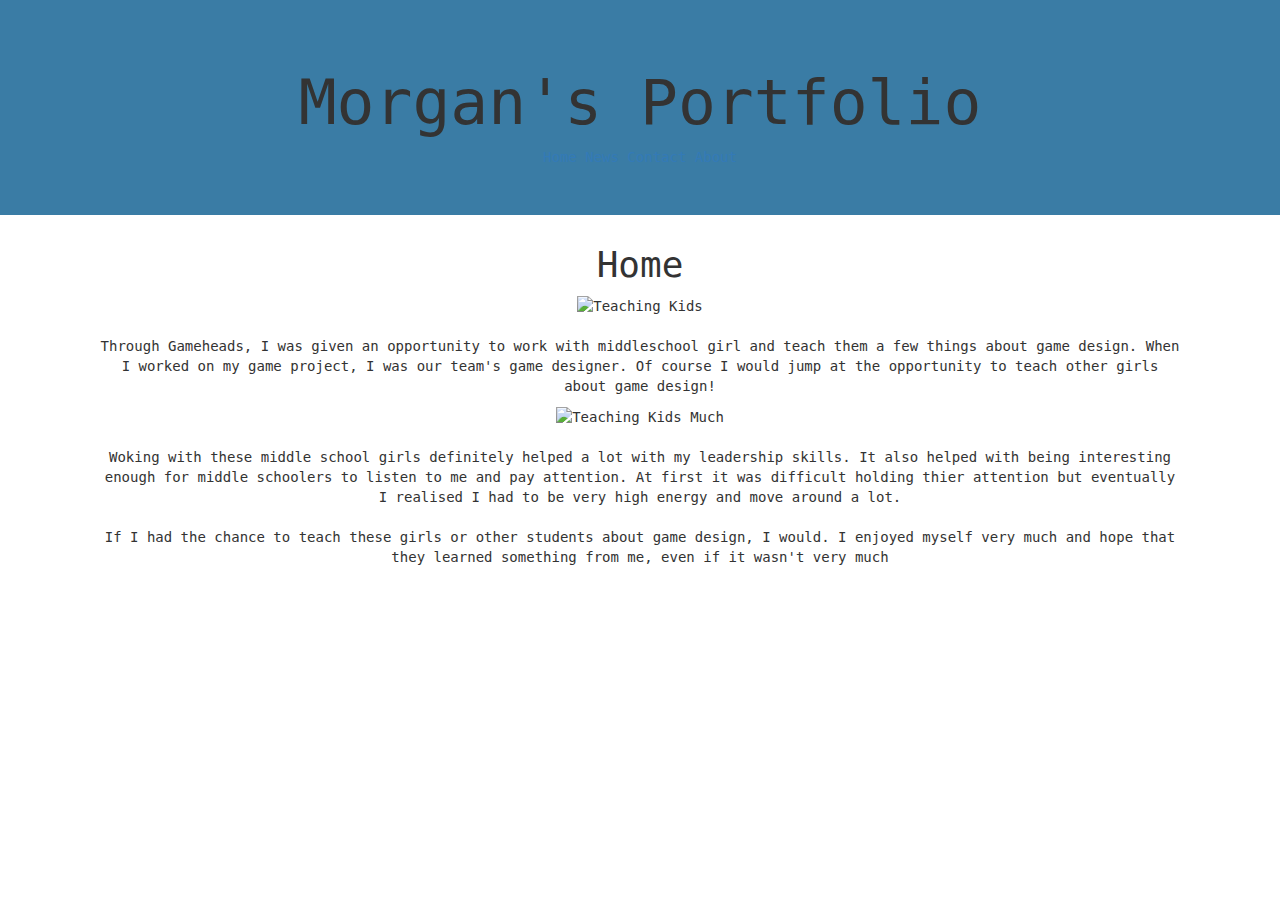
==== index.html @ c1a01361 "Update index.html" ====
<!DOCTYPE html>
<html>
<head>
	<meta charset="utf-8">
	<title>Morgan's Portfolio</title>
	<link rel="stylesheet" href="https://maxcdn.bootstrapcdn.com/bootstrap/3.3.7/css/bootstrap.min.css">
	<link rel="stylesheet" type="text/css" href="head.css">
	<div class="jumbotron">
		<div class="container">
    		<h1>Morgan's Portfolio</h1> 
    	<!-- <p>Yeah, I'm cool.</p> -->
		</div>
		<div class="topnav" id="myTopnav">
  			<a href="index.html">Home</a>
  			<a href="#news">News</a>
  			<a href="#contact">Contact</a>
  			<a href="about.html">About</a>
  		</div>
	</div>
</head>
<body>
<!-- 	<script>
		document.onload = myFunction();
		function myFunction(){
			var messageList = ["Hi","Hello","Hey","How are you?","Are you well?"];
			var randomNumber = Math.floor(Math.random()*messageList.length);
		document.getElementById('welcomeMsg').innerHTML = messageList[randomNumber];
		}
	</script> -->
	<div class="center">
		<h1>Home</h1>
    	<img src="femfri.png" alt="Teaching Kids">
    	<p>
    		Through Gameheads, I was given an opportunity to work with middleschool girl and teach them a few things about game design. When I worked on my game project, I was our team's game designer. Of course I would jump at the opportunity to teach other girls about game design!
    	</p>
    	<img src="femfri2.png" alt="Teaching Kids Much">
    	<p>
    		Woking with these middle school girls definitely helped a lot with my leadership skills. It also helped with being interesting enough for middle schoolers to listen to me and pay attention. At first it was difficult holding thier attention but eventually I realised I had to be very high energy and move around a lot.
    	</p>
    	<p>
    		If I had the chance to teach these girls or other students about game design, I would. I enjoyed myself very much and hope that they learned something from me, even if it wasn't very much
    	</p>
	</div>
</body>
</html>
---- head.css ----
.jumbotron {
	background: #3A7CA5;
	text-align: center;
	font-family: "Lucida Console", Lucida, Monospace;
}
.center {
	text-align: : center;
}
body {
	background-color: #D9DCD6
	margin-left: 100px;
	margin-bottom: 100px;
	text-align: center;
	font-family: "Lucida Console", Lucida, Monospace;
}
p {
	margin-right: 100px;
	margin-left: 100px;
	margin-top: 20px;
}
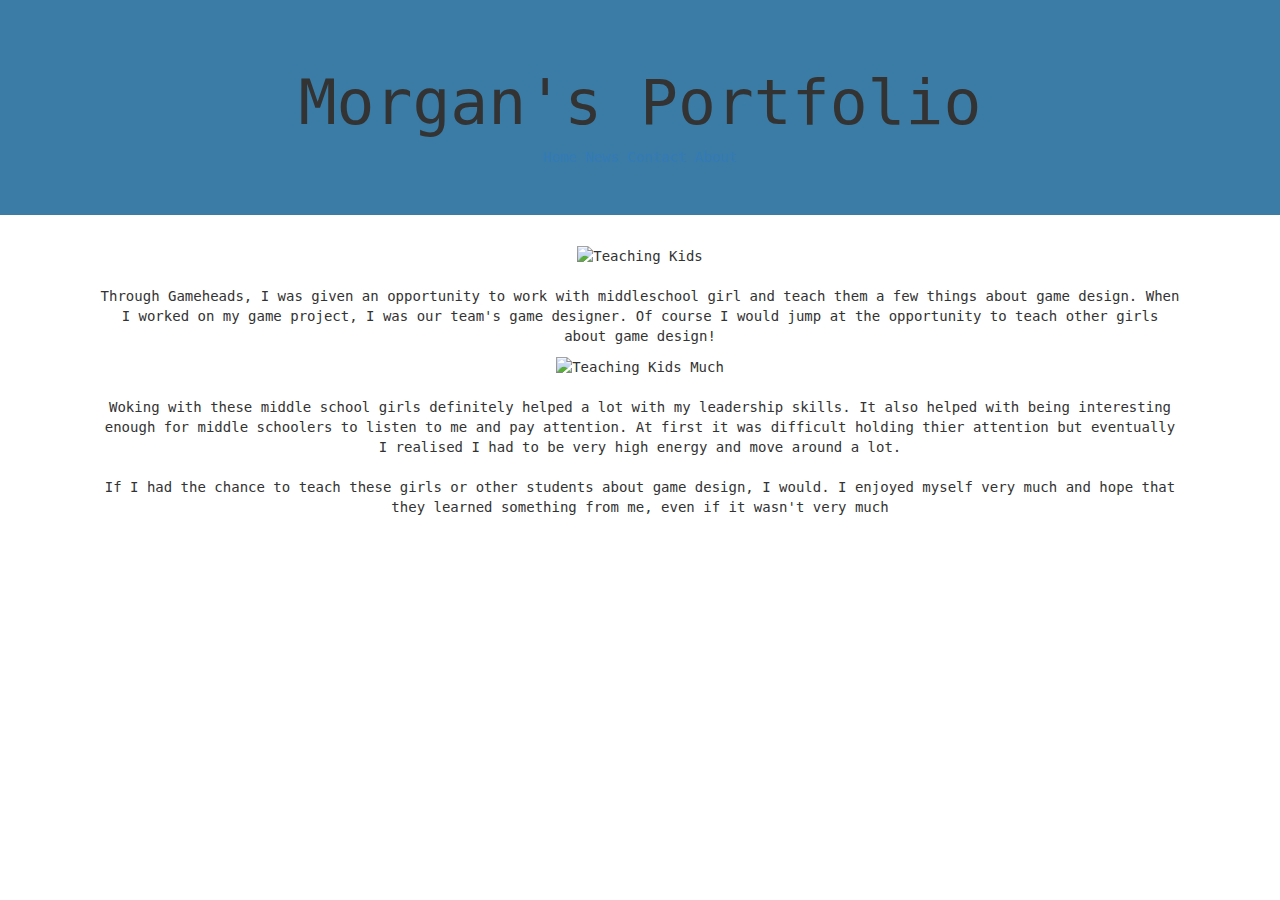
==== commit 39287c79: "Update index.html" ====
--- a/index.html
+++ b/index.html
@@ -28,7 +28,6 @@
 		}
 	</script> -->
 	<div class="center">
-		<h1>Home</h1>
     	<img src="femfri.png" alt="Teaching Kids">
     	<p>
     		Through Gameheads, I was given an opportunity to work with middleschool girl and teach them a few things about game design. When I worked on my game project, I was our team's game designer. Of course I would jump at the opportunity to teach other girls about game design!
